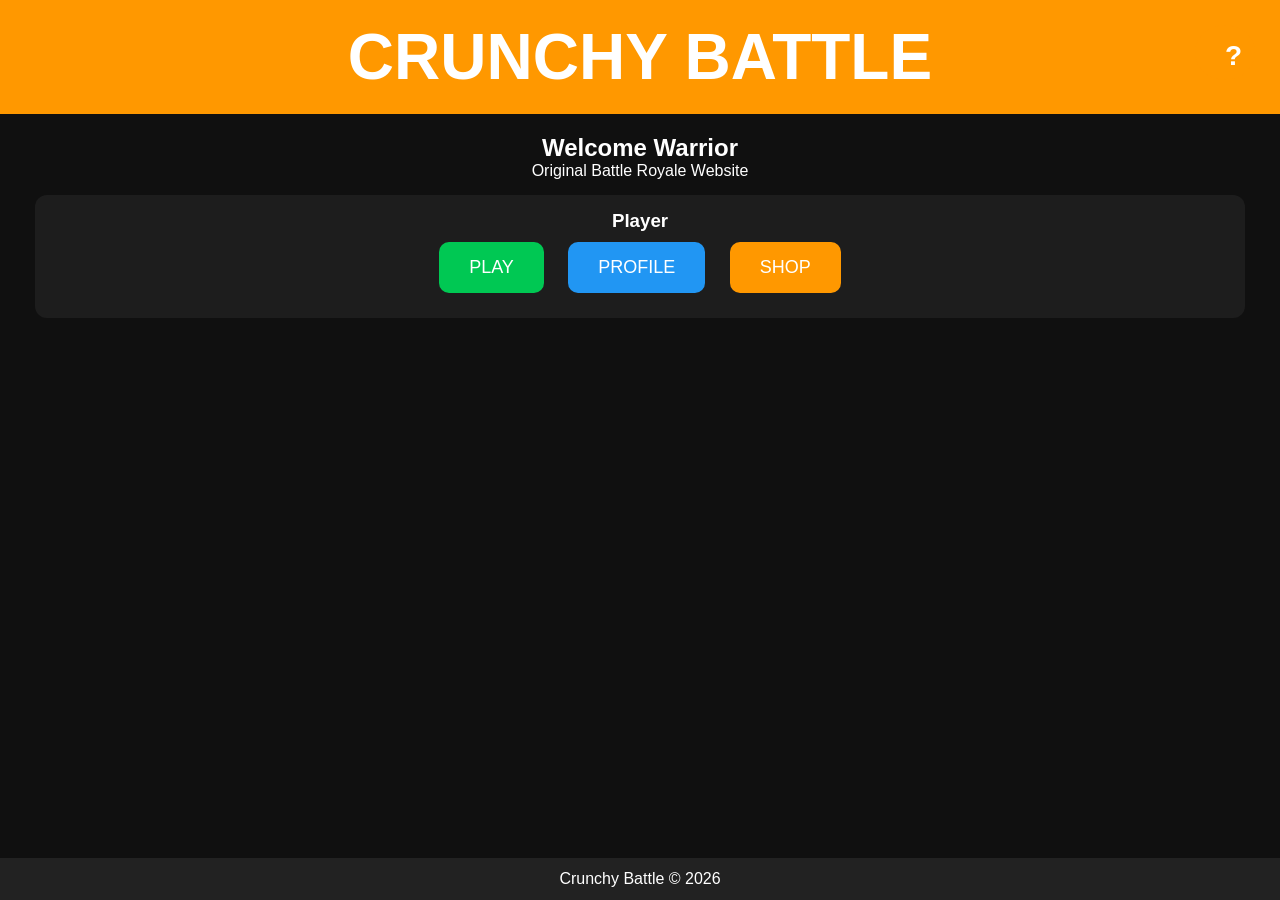
==== index.html @ a07571f5 "Crunchy Battle" ====
<!DOCTYPE html>
<html lang="en">
<head>
<meta charset="UTF-8">
<meta name="viewport" content="width=device-width, initial-scale=1.0">
<title>Crunchy Battle</title>

<link rel="stylesheet" href="style.css">

</head>

<body>

<header>
<h1>CRUNCHY BATTLE</h1>
</header>

<button class="help" onclick="showHelp()">?</button>

<div class="container">
  
<h2 id="welcome">Welcome Warrior</h2>
  
<p>Original Battle Royale Website</p>

<div class="card">

<h3>Player</h3>

<p id="playerid"></p>

<button class="play" onclick="playGame()">
PLAY
</button>

<button class="inventory" onclick="showProfile()">
PROFILE
</button>

<button class="shop">
SHOP
</button>

</div>

</div>

<footer>

Crunchy Battle © 2026

</footer>

<script src="script.js"></script>

</body>
</html>
---- style.css ----
*{
margin:0;
padding:0;
box-sizing:border-box;
font-family:Arial,sans-serif;
}

body{
background:#101010;
color:white;
}

header{
background:#ff9800;
padding:20px;
text-align:center;
font-size:32px;
font-weight:bold;
}

.container{
padding:20px;
text-align:center;
}

button{
padding:15px 30px;
margin:10px;
border:none;
border-radius:10px;
font-size:18px;
cursor:pointer;
}

.play{
background:#00c853;
color:white;
}

.inventory{
background:#2196f3;
color:white;
}

.shop{
background:#ff9800;
color:white;
}

.help{
position:fixed;
top:15px;
right:15px;
width:55px;
height:55px;
border-radius:50%;
background:#ff9800;
color:white;
font-size:28px;
font-weight:bold;
}

#helpBox{
display:none;
position:fixed;
top:80px;
right:10px;
width:280px;
background:#222;
padding:20px;
border-radius:12px;
}

.card{
background:#1d1d1d;
margin:15px;
padding:15px;
border-radius:12px;
}

footer{
position:fixed;
bottom:0;
width:100%;
background:#222;
padding:12px;
text-align:center;
}
input{
width:80%;
max-width:350px;
padding:15px;
font-size:18px;
border-radius:10px;
border:none;
margin:15px;
}
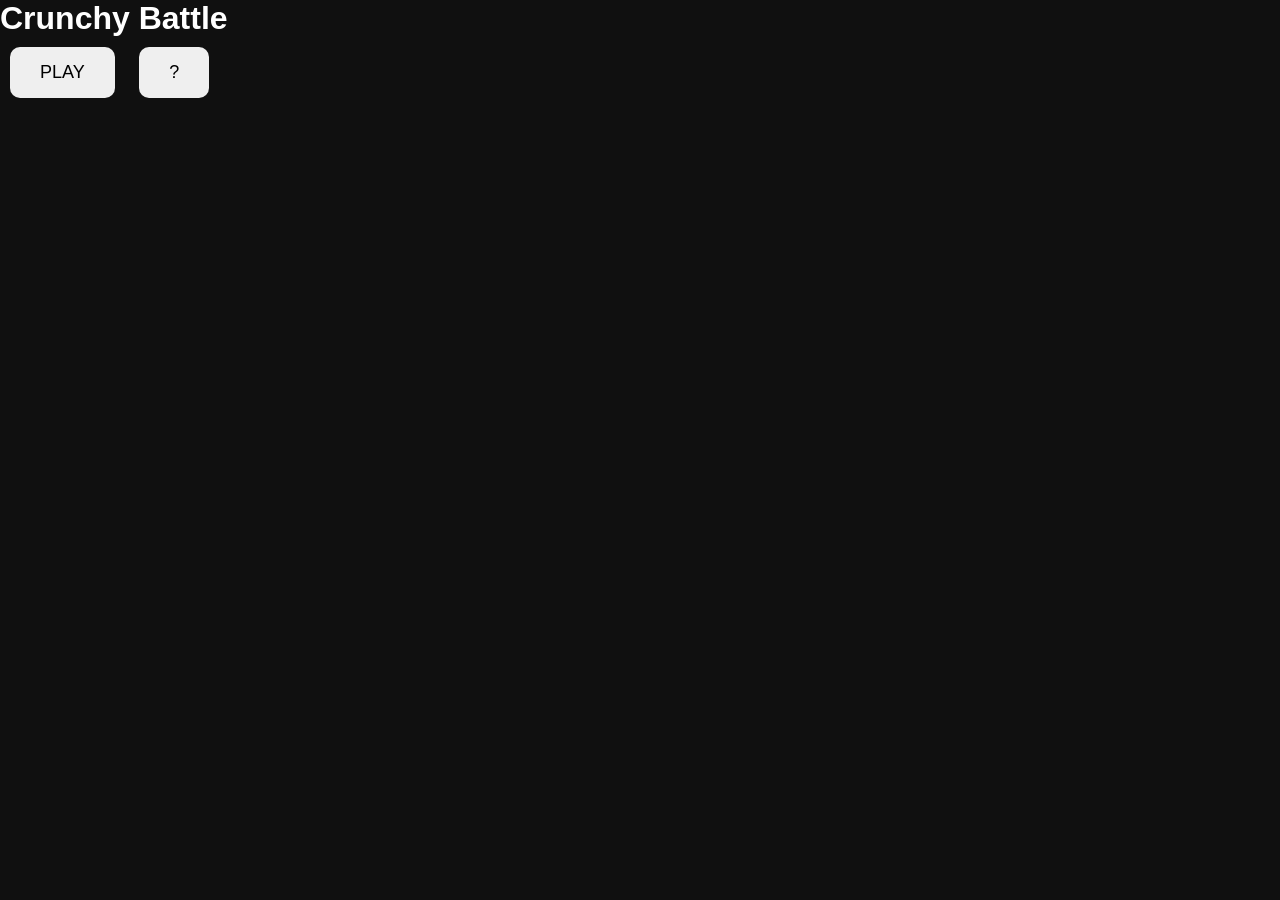
==== commit 66a77fa0: "Crunchy Battle" ====
--- a/index.html
+++ b/index.html
@@ -6,50 +6,15 @@
 <title>Crunchy Battle</title>
 
 <link rel="stylesheet" href="style.css">
-
 </head>
 
 <body>
 
-<header>
-<h1>CRUNCHY BATTLE</h1>
-</header>
+<h1>Crunchy Battle</h1>
 
-<button class="help" onclick="showHelp()">?</button>
+<button onclick="playGame()">PLAY</button>
 
-<div class="container">
-  
-<h2 id="welcome">Welcome Warrior</h2>
-  
-<p>Original Battle Royale Website</p>
-
-<div class="card">
-
-<h3>Player</h3>
-
-<p id="playerid"></p>
-
-<button class="play" onclick="playGame()">
-PLAY
-</button>
-
-<button class="inventory" onclick="showProfile()">
-PROFILE
-</button>
-
-<button class="shop">
-SHOP
-</button>
-
-</div>
-
-</div>
-
-<footer>
-
-Crunchy Battle © 2026
-
-</footer>
+<button onclick="showHelp()">?</button>
 
 <script src="script.js"></script>
 
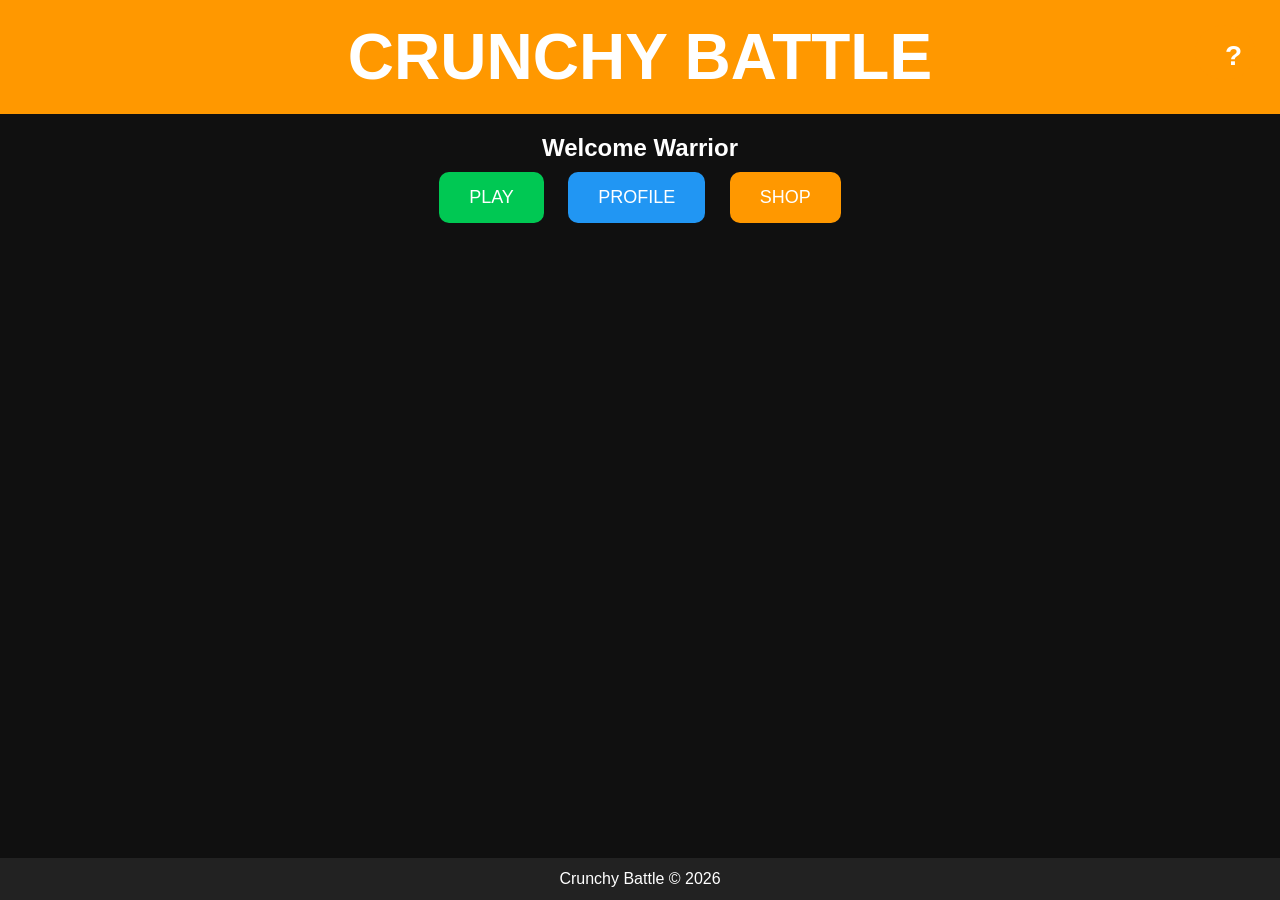
==== commit b90beabd: "Crunchy Battle" ====
--- a/index.html
+++ b/index.html
@@ -6,15 +6,39 @@
 <title>Crunchy Battle</title>
 
 <link rel="stylesheet" href="style.css">
+
 </head>
-
 <body>
 
-<h1>Crunchy Battle</h1>
+<header>
+<h1>CRUNCHY BATTLE</h1>
+</header>
 
-<button onclick="playGame()">PLAY</button>
+<button class="help" onclick="showHelp()">?</button>
 
-<button onclick="showHelp()">?</button>
+<div class="container">
+
+<h2 id="welcome">Welcome Warrior</h2>
+
+<p id="playerid"></p>
+
+<button class="play" onclick="playGame()">
+PLAY
+</button>
+
+<button class="inventory" onclick="showProfile()">
+PROFILE
+</button>
+
+<button class="shop">
+SHOP
+</button>
+
+</div>
+
+<footer>
+Crunchy Battle © 2026
+</footer>
 
 <script src="script.js"></script>
 
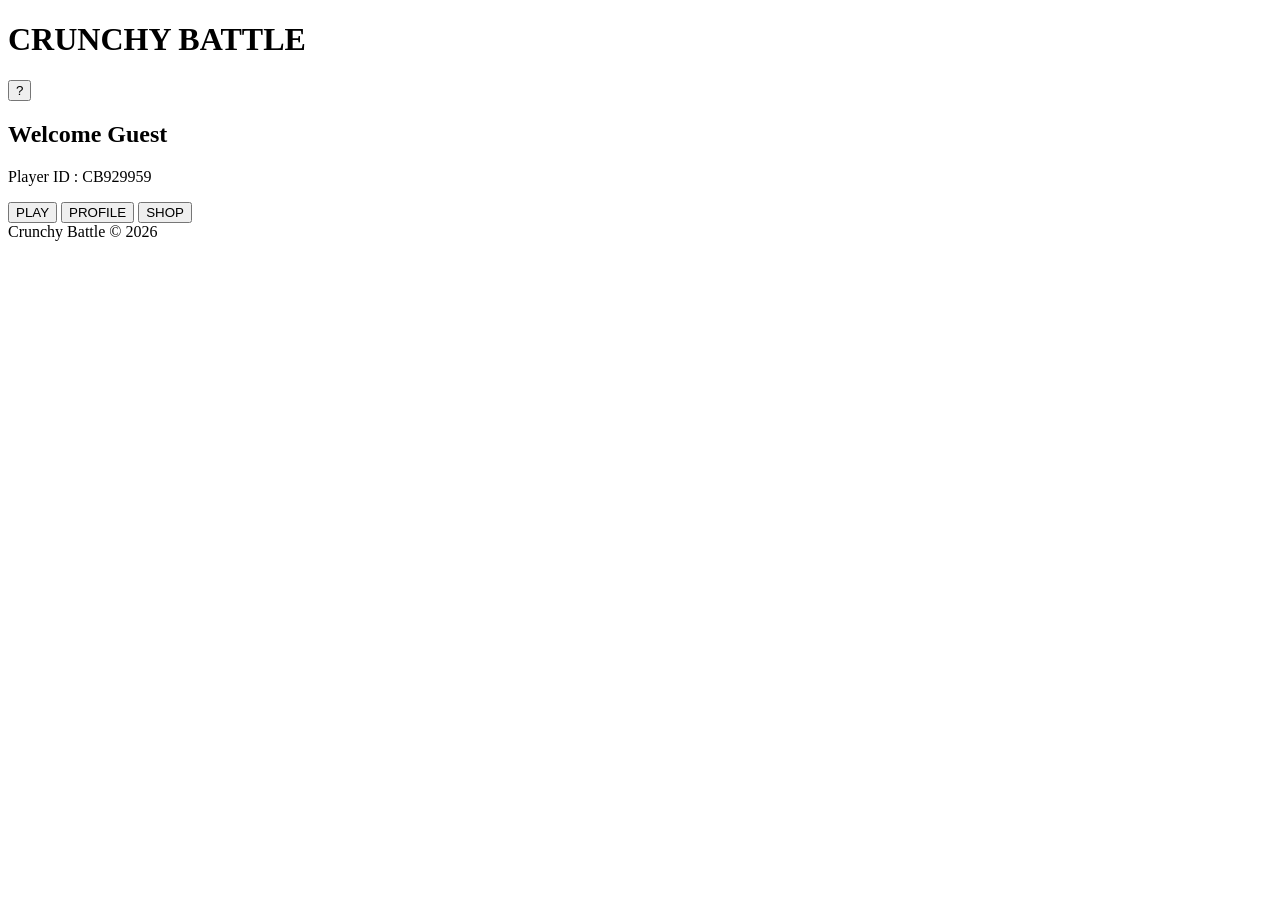
==== commit d4ff33d7: "Crunchy Battle" ====
--- a/index.html
+++ b/index.html
@@ -26,7 +26,7 @@
 PLAY
 </button>
 
-<button class="inventory" onclick="showProfile()">
+<button class="inventory" onclick="window.location='profile.html'">
 PROFILE
 </button>
 
--- a/style.css
+++ b/style.css
@@ -1,90 +1,27 @@
-*{
-margin:0;
-padding:0;
-box-sizing:border-box;
-font-family:Arial,sans-serif;
-}
+// Crunchy Battle
 
-body{
-background:#101010;
-color:white;
-}
+const player = {
+    id: "CB" + Math.floor(Math.random() * 1000000),
+    name: "Guest",
+    coins: 999999,
+    gems: 999999,
+    level: 1
+};
 
-header{
-background:#ff9800;
-padding:20px;
-text-align:center;
-font-size:32px;
-font-weight:bold;
-}
+window.onload = function () {
+    const id = document.getElementById("playerid");
+    if (id) {
+        id.innerHTML = "Player ID: " + player.id;
+    }
 
-.container{
-padding:20px;
-text-align:center;
-}
+    const welcome = document.getElementById("welcome");
+    if (welcome) {
+        welcome.innerHTML = "Welcome " + player.name;
+    }
+};
 
-button{
-padding:15px 30px;
-margin:10px;
-border:none;
-border-radius:10px;
-font-size:18px;
-cursor:pointer;
-}
-
-.play{
-background:#00c853;
-color:white;
-}
-
-.inventory{
-background:#2196f3;
-color:white;
-}
-
-.shop{
-background:#ff9800;
-color:white;
-}
-
-.help{
-position:fixed;
-top:15px;
-right:15px;
-width:55px;
-height:55px;
-border-radius:50%;
-background:#ff9800;
-color:white;
-font-size:28px;
-font-weight:bold;
-}
-
-#helpBox{
-display:none;
-position:fixed;
-top:80px;
-right:10px;
-width:280px;
-background:#222;
-padding:20px;
-border-radius:12px;
-}
-
-.card{
-background:#1d1d1d;
-margin:15px;
-padding:15px;
-border-radius:12px;
-}
-
-footer{
-position:fixed;
-bottom:0;
-width:100%;
-background:#222;
-padding:12px;
-text-align:center;
+function playGame() {
+    alert("Crunchy Battle is under development!");
 }
 input{
 width:80%;
@@ -93,5 +30,38 @@
 font-size:18px;
 border-radius:10px;
 border:none;
-margin:15px;
+margin:10px;
 }
+function showHelp() {
+    alert(
+`HOW TO PLAY
+
+1. Press PLAY
+2. Join a match
+3. Jump from the moving train
+4. Find weapons
+5. Defeat enemies
+6. Be the last survivor`
+    );
+}
+
+function showProfile() {
+    alert(
+`PLAYER PROFILE
+
+ID: ${player.id}
+Name: ${player.name}
+Level: ${player.level}
+Coins: ${player.coins}
+Gems: ${player.gems}`
+    );
+}
+input{
+width:80%;
+max-width:350px;
+padding:15px;
+font-size:18px;
+border-radius:10px;
+border:none;
+margin:10px;
+}
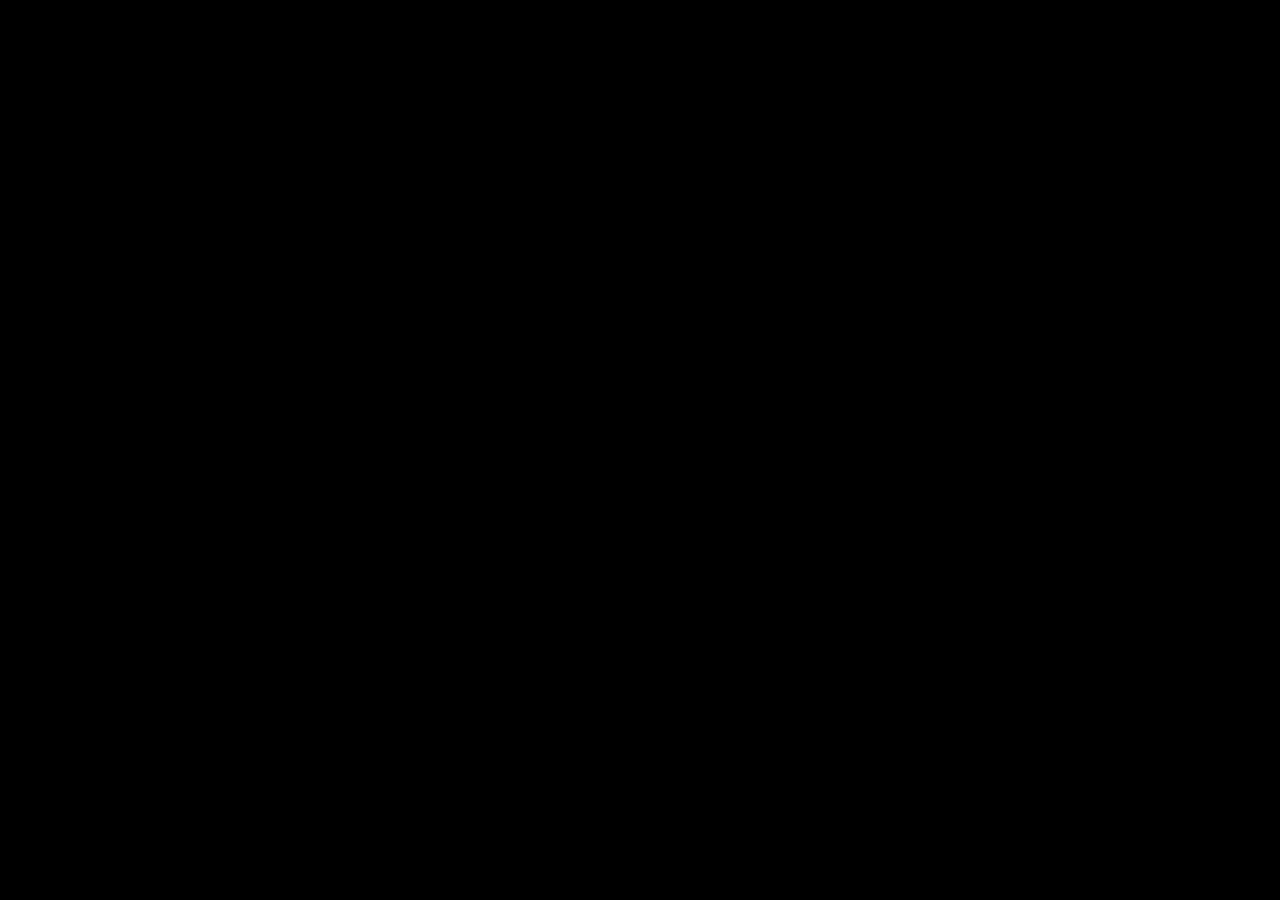
==== commit 8f84c59c: "Crunchy Battle" ====
--- a/index.html
+++ b/index.html
@@ -1,46 +1,19 @@
 <!DOCTYPE html>
-<html lang="en">
+<html>
 <head>
-<meta charset="UTF-8">
-<meta name="viewport" content="width=device-width, initial-scale=1.0">
-<title>Crunchy Battle</title>
+    <title>Crunchy Battle</title>
+    <meta name="viewport" content="width=device-width, initial-scale=1.0">
 
-<link rel="stylesheet" href="style.css">
+    <script src="https://cdn.jsdelivr.net/npm/phaser@3.60.0/dist/phaser.js"></script>
+    <script src="script.js"></script>
 
+    <style>
+        body {
+            margin: 0;
+            background: black;
+        }
+    </style>
 </head>
 <body>
-
-<header>
-<h1>CRUNCHY BATTLE</h1>
-</header>
-
-<button class="help" onclick="showHelp()">?</button>
-
-<div class="container">
-
-<h2 id="welcome">Welcome Warrior</h2>
-
-<p id="playerid"></p>
-
-<button class="play" onclick="playGame()">
-PLAY
-</button>
-
-<button class="inventory" onclick="window.location='profile.html'">
-PROFILE
-</button>
-
-<button class="shop">
-SHOP
-</button>
-
-</div>
-
-<footer>
-Crunchy Battle © 2026
-</footer>
-
-<script src="script.js"></script>
-
 </body>
 </html>
